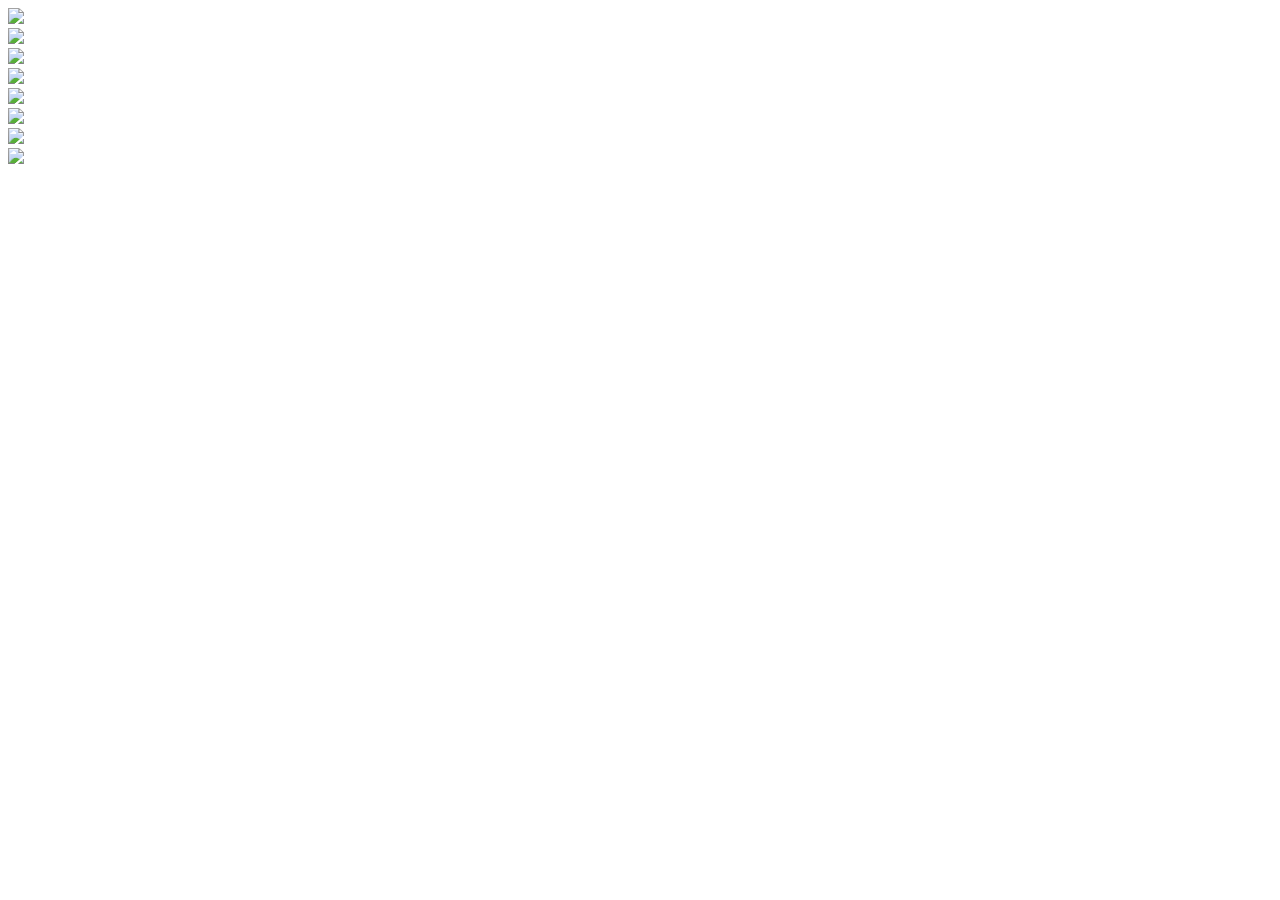
==== причины/index.html @ 5e14bf8c "Create index.html" ====
<!DOCTYPE html>
<html>
<head>
  <meta charset="UTF-8">
  <link rel="stylesheet" href="styles.css">
    <title>Дз</title>
</head>
<body>
     <div class="all">
        <div class="box">
         <div class="item 1"><img src="Без имени2.png"></div>
         <div class="item 2"><img src="Без имени.png"></div>
         <div class="item 3"><img src="Без имени3.png"></div>
         <div class="item 4"><img src="Без имени4.png"></div>
        </div>
        <div class="arrow"></div>
        <div class="box">
            <div class="item 1"><img src="Без имени1.png"></div>
            <div class="item 2"><img src="norm.png"></div>
            <div class="item 3"><img src="Без имени3(чел).png"></div>
            <div class="item 4"><img src="Без имени4(смайлик).png"></div>
           </div>
     </div>
</body>
</html>
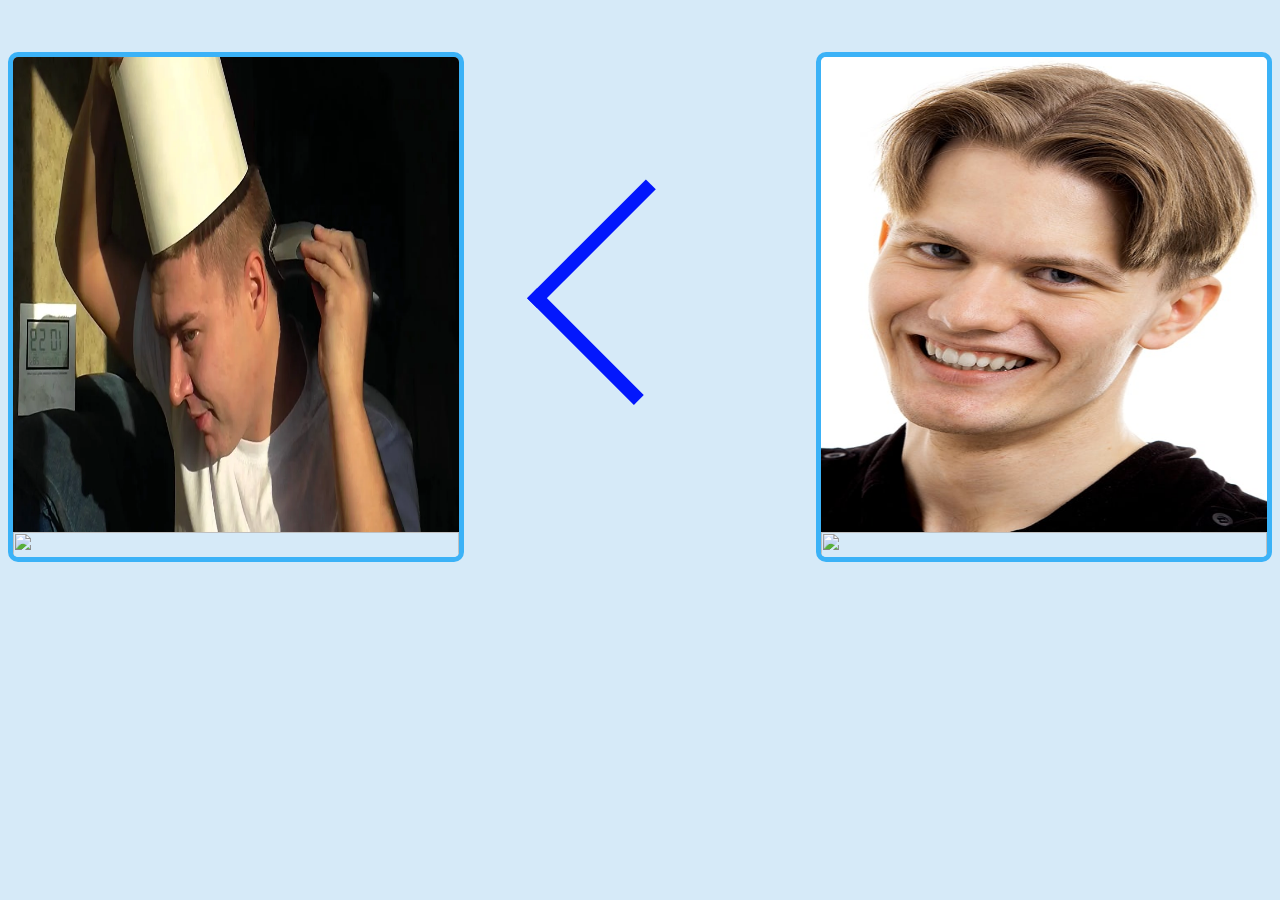
==== commit d26237f2: "Add files via upload" ====
--- a/причины/index.html
+++ b/причины/index.html
@@ -1,25 +1,25 @@
-<!DOCTYPE html>
-<html>
-<head>
-  <meta charset="UTF-8">
-  <link rel="stylesheet" href="styles.css">
-    <title>Дз</title>
-</head>
-<body>
-     <div class="all">
-        <div class="box">
-         <div class="item 1"><img src="Без имени2.png"></div>
-         <div class="item 2"><img src="Без имени.png"></div>
-         <div class="item 3"><img src="Без имени3.png"></div>
-         <div class="item 4"><img src="Без имени4.png"></div>
-        </div>
-        <div class="arrow"></div>
-        <div class="box">
-            <div class="item 1"><img src="Без имени1.png"></div>
-            <div class="item 2"><img src="norm.png"></div>
-            <div class="item 3"><img src="Без имени3(чел).png"></div>
-            <div class="item 4"><img src="Без имени4(смайлик).png"></div>
-           </div>
-     </div>
-</body>
-</html>
+<!DOCTYPE html>
+<html>
+<head>
+  <meta charset="UTF-8">
+  <link rel="stylesheet" href="styles.css">
+    <title>Дз</title>
+</head>
+<body>
+     <div class="all">
+        <div class="box">
+         <div class="item 1"><img src="Без имени2.png"></div>
+         <div class="item 2"><img src="Без имени.png"></div>
+         <div class="item 3"><img src="Без имени3.png"></div>
+         <div class="item 4"><img src="Без имени4.png"></div>
+        </div>
+        <div class="arrow"></div>
+        <div class="box">
+            <div class="item 1"><img src="Без имени1.png"></div>
+            <div class="item 2"><img src="norm.png"></div>
+            <div class="item 3"><img src="Без имени3(чел).png"></div>
+            <div class="item 4"><img src="Без имени4(смайлик).png"></div>
+           </div>
+     </div>
+</body>
+</html>--- a/причины/styles.css
+++ b/причины/styles.css
@@ -0,0 +1,66 @@
+body {
+    background: #d6eaf8;
+  }
+  .box{
+   color: white;
+    width: 500px;
+    height: 500px;
+    overflow-y: auto;
+    scroll-snap-type: y mandatory;
+    font-size: 2rem;
+    border: solid rgb(59, 178, 247) 5px;
+    border-radius: 10px;
+    background: #d6eaf8;
+    margin-top: 30px;
+
+  }
+  .item{
+    text-align: center;
+    height: 95%;
+    width: 100%;
+    scroll-snap-align: start ;
+    scroll-snap-stop: always;
+  }
+  .item:nth-child(1){
+    background-color: tomato;
+  }
+  .item:nth-child(2){
+    background-image: aqua;
+  }
+  .item:nth-child(3){
+    background-color: maroon;
+  }
+  .item:nth-child(4){
+    background-color: teal;
+  }
+  img{
+    width: 100%;
+    height: 100%;
+  }
+  .box::-webkit-scrollbar{
+   width: 15px;
+  }
+  .box::-webkit-scrollbar-track{
+    background-color: #2c7bb5;;
+
+  }
+  .box::-webkit-scrollbar-thumb{
+background-color: rgb(10, 216, 252) ;
+border-radius: 20px;
+  }
+  .all{
+    display: flex;
+    flex-direction: row;
+    justify-content: center;
+    align-items: center;
+
+  }
+  .arrow{
+    width: 154px;
+    height: 154px;
+    border-top: solid  rgb(3, 23, 252) 14px ;
+    border-right: solid rgb(3, 23, 252) 14px;
+    transform: rotate(225deg);
+    margin: 200px 100px;
+
+  }
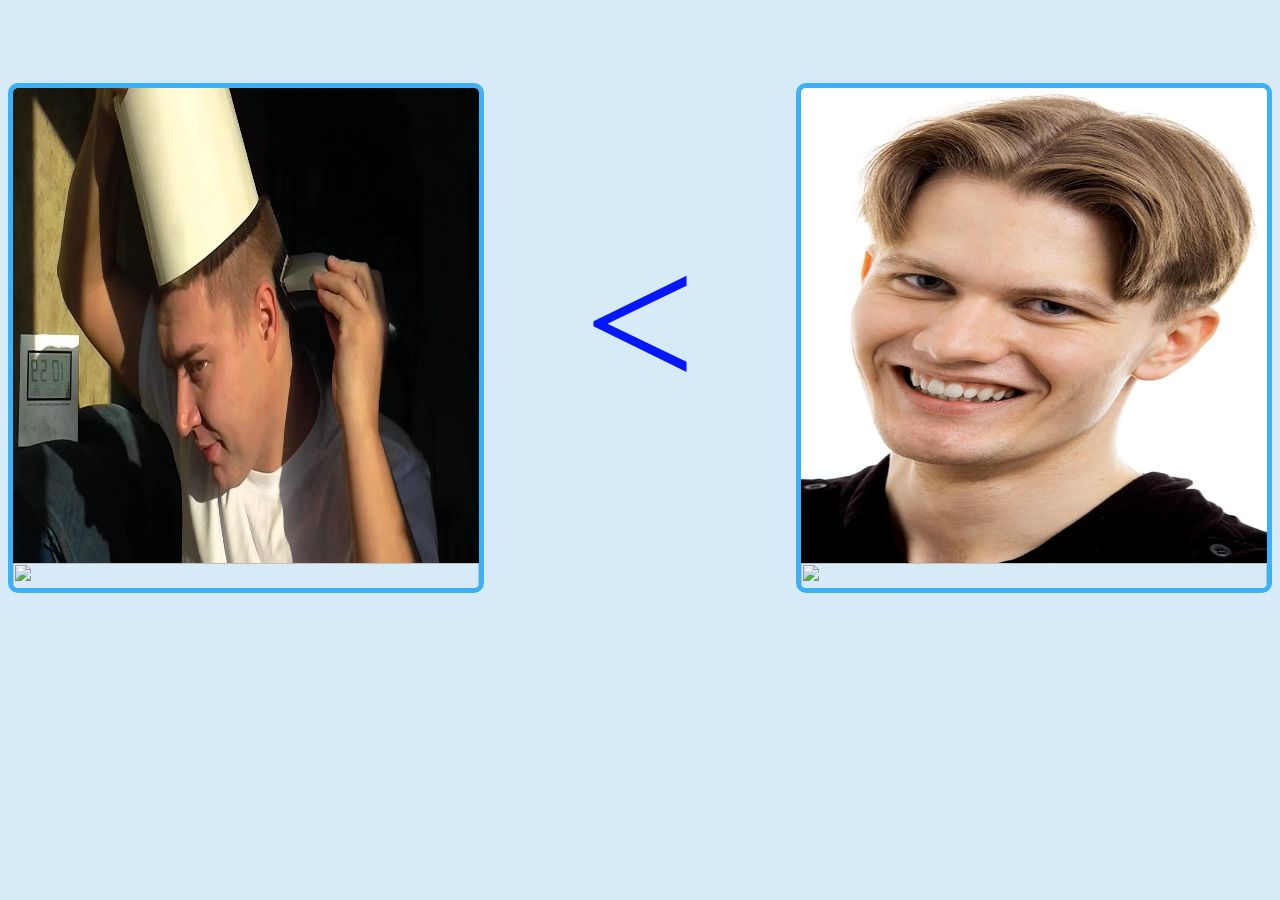
==== commit 12b98861: "Update index.html" ====
--- a/причины/index.html
+++ b/причины/index.html
@@ -13,7 +13,7 @@
          <div class="item 3"><img src="Без имени3.png"></div>
          <div class="item 4"><img src="Без имени4.png"></div>
         </div>
-        <div class="arrow"></div>
+        <div class="arrow"><</div>
         <div class="box">
             <div class="item 1"><img src="Без имени1.png"></div>
             <div class="item 2"><img src="norm.png"></div>
@@ -22,4 +22,4 @@
            </div>
      </div>
 </body>
-</html>+</html>
--- a/причины/styles.css
+++ b/причины/styles.css
@@ -56,11 +56,9 @@
 
   }
   .arrow{
-    width: 154px;
-    height: 154px;
-    border-top: solid  rgb(3, 23, 252) 14px ;
-    border-right: solid rgb(3, 23, 252) 14px;
-    transform: rotate(225deg);
-    margin: 200px 100px;
 
+font-size: 200px;
+margin: 200px 100px;
+color: rgb(3, 23, 252) ;
   }
+  
